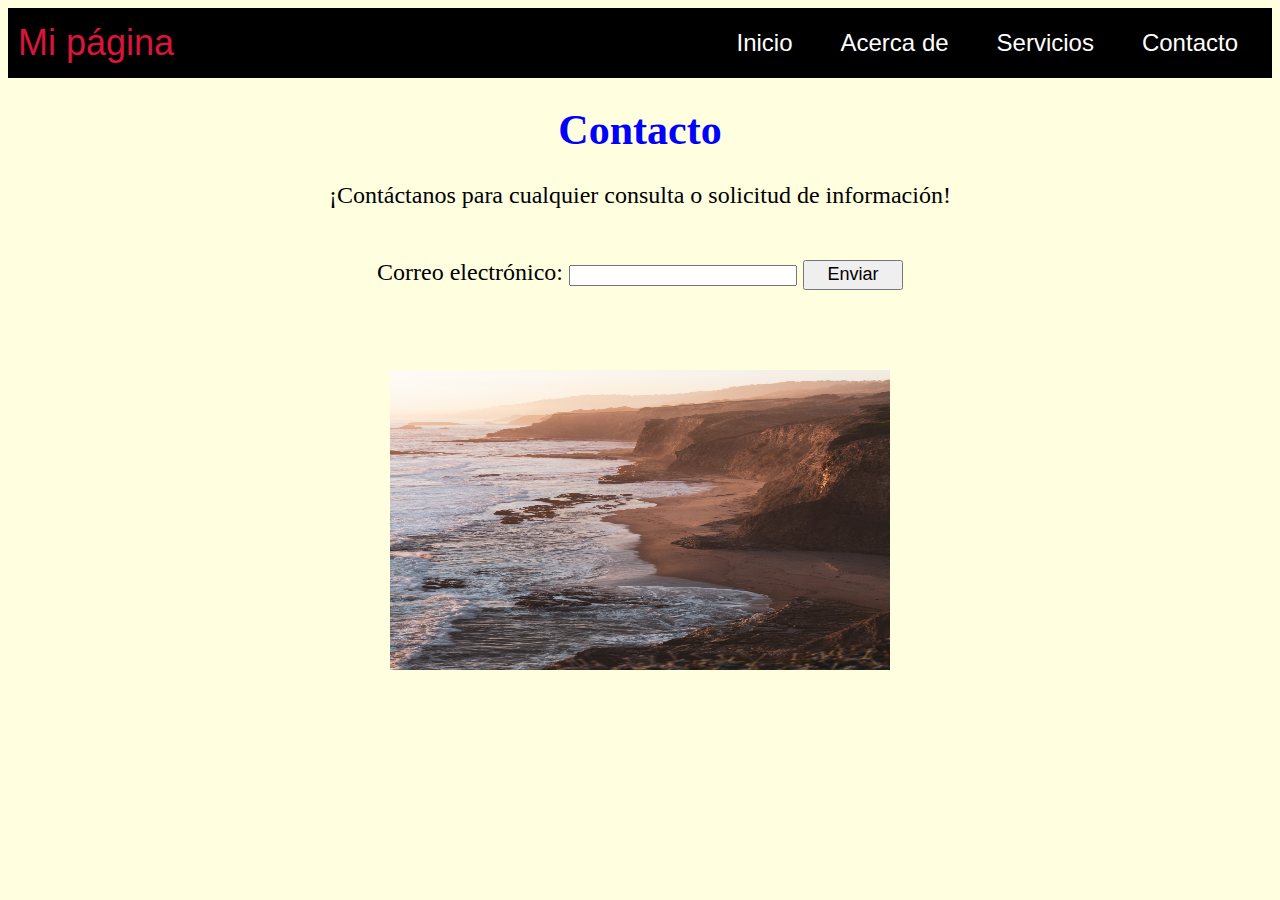
==== contact.html @ 9eb864bc "Add contact, about & services pages; add script.js" ====
<!DOCTYPE html>
<html lang="en">
<head>
  <meta charset="UTF-8">
  <meta http-equiv="X-UA-Compatible" content="IE=edge">
  <meta name="viewport" content="width=device-width, initial-scale=1.0">
  <link rel="stylesheet" href="estilo.css">
  <title>Mi Primer Website - Contacto</title>
</head>
<body>
  <header class="container-nav">
    <nav class="navbar" role="navigation">
      <a href="#" class="brand">Mi página</a>
      <ul class="nav-links">
        <li><a href="mi-primer-website.html">Inicio</a></li>
        <li><a href="about.html">Acerca de</a></li>
        <li><a href="/services.html">Servicios</a></li>
        <li><a href="/contact.html">Contacto</a></li>
      </ul>
    </nav>
    <button class="button-menu-toggle">Menu</button>
  </header>

  <main>
    <div class="container">
      <h1>Contacto</h1>
      <p class="centrar">¡Contáctanos para cualquier consulta o solicitud de información!</p>
      <form id="myForm">
        <label for="email">Correo electrónico:</label>
        <input type="email" id="email" name="email" required>
        <button type="submit" class="boton">Enviar</button>
      </form>
    </div>
    <div class="photo3"></div>
  </main>
  <script src="script.js"></script>
</body>
</html>
---- estilo.css ----
body {
  background-color:lightyellow;
}

.container-nav {
  display: flex;
  padding: 10px;
  height: 50px;
  background-color: black;
}

.navbar {
  display: flex;
  justify-content: space-between;
  width: 100%;
}

.brand {
  display: flex;
  align-items: center;
  color: crimson;
  font-family: 'Gill Sans', 'Gill Sans MT', Calibri, 'Trebuchet MS', sans-serif;
  font-size: 36px;
}

li>a {
  padding: 8px 24px;
}

li {
  list-style-type: none;
}

a {
  color: white;
  text-decoration:none;
  font-family: Arial, Helvetica, sans-serif;
  font-size: 24px;
}

.nav-links {
  display: flex;
  align-items: center;
}

.button-menu-toggle {
  display: none;
}

@media (max-width: 768px) {
  .column {
    flex: 100%;
  }

  .nav-links {
    display: none;
  }

  .button-menu-toggle {
    display: block;
    background-color: white;
    border:none;
    border-radius: 50px;
    padding: 0 24px;
    font-family: monospace;
    font-weight: bold;
    font-size: 20px;
  }

  .nav-links.nav-links-responsive {
    position: absolute;
    display: flex;
    background-color: rgba(20,20,20,0.95);
    width: 100%;
    height: 100%;
    top: 70px;
    left: 0;
    flex-direction: column;
    padding-left: 55px;
    padding-top: 80px;
    align-items: start;
    gap:30px;
    font-size: 40px;
  }
}


/* ANTERIOR */
h1 {
  color: blue;
  font-size: 42px;
  text-align: center;
  /* margin-left: 24px; */
}

h2 {
  color: crimson;
  font-size: 32px;
  /* margin-left: 30px; */
}

p {
  font-size: 24px;
  /* margin-left: 24px; */
}

.centrar {
  width: 50%;
  margin-left: auto;
  margin-right: auto;
  text-align:start;
}

.li2 {
  margin-top: 30px;
  margin-left: 30%;
  margin-bottom: 30px;
  font-family: Arial, Helvetica, sans-serif;
  font-size: 24px;
}

.flex1 {
  display: flex;
  flex-direction: row;
  justify-content: space-around;
}

.photo1 {
  width: 500px;
  height: 300px;
  margin-left: auto;
  margin-right: auto;
  background-image: url("./img4.jpg");
  background-size: 500px 300px;
  margin-bottom: 50px;
}

.photo2 {
  width: 500px;
  height: 300px;
  margin-left: auto;
  margin-right: auto;
  background-image: url("./img3.jpg");
  background-size: 500px 300px;
  margin-bottom: 50px;
}

.photo3 {
  width: 500px;
  height: 300px;
  margin-left: auto;
  margin-right: auto;
  background-image: url("./img2.jpg");
  background-size: 500px 300px;
  margin-bottom: 50px;
}

.photo4 {
  width: 500px;
  height: 300px;
  margin-left: auto;
  margin-right: auto;
  background-image: url("./img1.jpg");
  background-size: 500px 300px;
  margin-bottom: 50px;
}

.photo5 {
  width: 300px;
  height: 200px;
  margin-left: auto;
  margin-right: auto;
  background-image: url("./img1.jpg");
  background-size: 300px 200px;
  margin-bottom: 50px;
}

.video {
  width: 44%;
  margin-left: auto;
  margin-right: auto;
}

.row {
  display: flex;
  flex-wrap: wrap;
  margin: 30px;
}

.column {
  flex: 1;
  padding: 10px;
}

.centrar {
  text-align: center;
  margin-bottom: 50px;
}

.button1 {
  background-color: rgb(38, 206, 5);
  color:black;
  font-size: 22px;
  font-weight: 700;
  font-family: Arial, Helvetica, sans-serif;
  border-radius: 12px;
  height: 44px;
  width: 200px;
  text-align: center;
  margin-left: 42%;
  margin-top: 50px;
  margin-bottom: 50px;
}

#myForm {
  text-align: center;
  font-size: 24px;
  margin-bottom: 80px;
}

.boton {
  height: 30px;
  width: 100px;
  font-size: 18px;
}

#email {
  width: 220px;
}

.foot {
  height: 200px;
  background-color: goldenrod;
  color: brown;
}

@media (max-width: 600px) {
  .column {
    flex: 100%;
  }
}
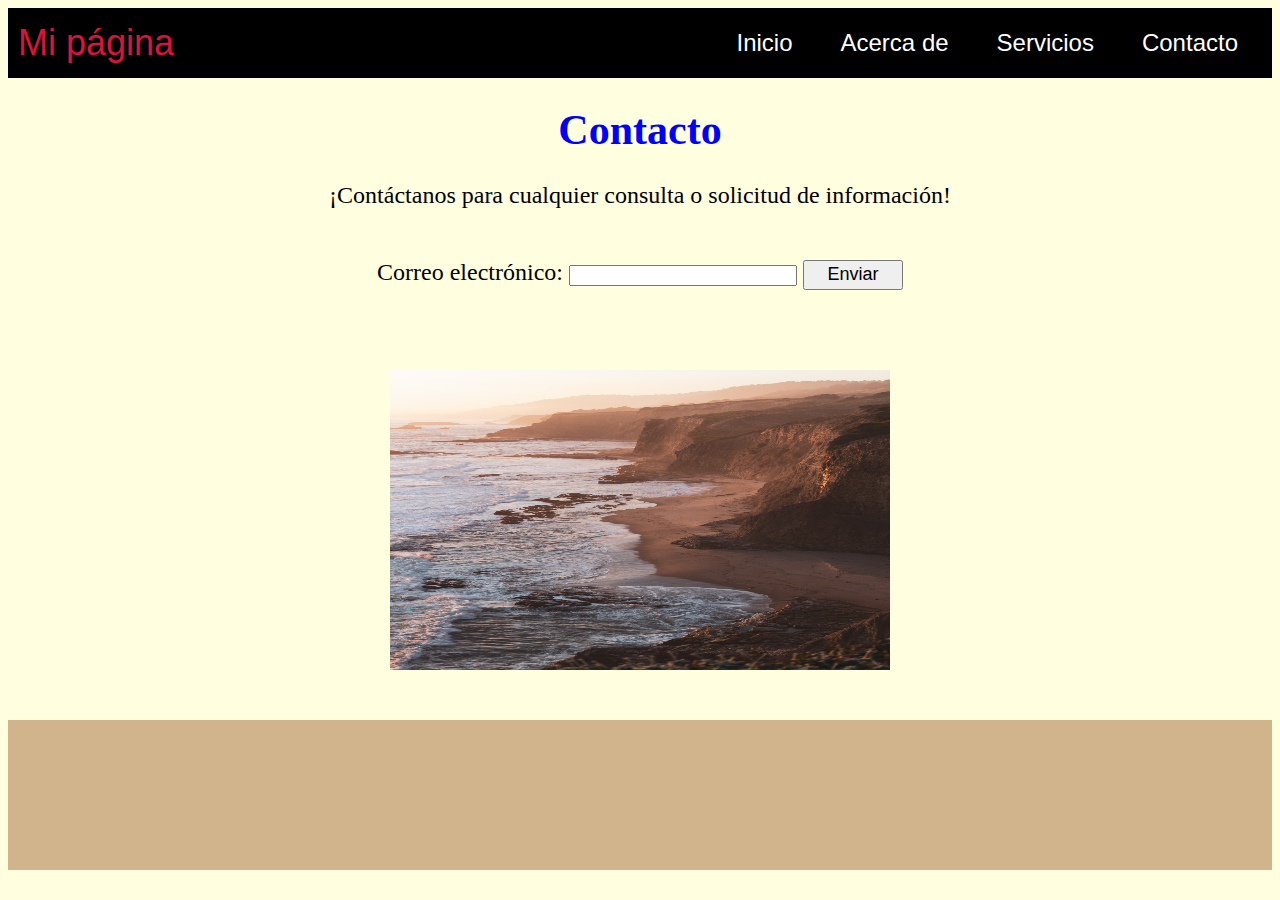
==== commit c33c7128: "Channge name of index.html; edit secondary pages." ====
--- a/contact.html
+++ b/contact.html
@@ -12,7 +12,7 @@
     <nav class="navbar" role="navigation">
       <a href="#" class="brand">Mi página</a>
       <ul class="nav-links">
-        <li><a href="mi-primer-website.html">Inicio</a></li>
+        <li><a href="index.html">Inicio</a></li>
         <li><a href="about.html">Acerca de</a></li>
         <li><a href="/services.html">Servicios</a></li>
         <li><a href="/contact.html">Contacto</a></li>
@@ -33,6 +33,9 @@
     </div>
     <div class="photo3"></div>
   </main>
+  <footer class="foot">
+
+  </footer>
   <script src="script.js"></script>
 </body>
 </html>--- a/estilo.css
+++ b/estilo.css
@@ -198,7 +198,7 @@
 }
 
 .button1 {
-  background-color: rgb(38, 206, 5);
+  background-color: rgb(226, 187, 13);
   color:black;
   font-size: 22px;
   font-weight: 700;
@@ -229,8 +229,8 @@
 }
 
 .foot {
-  height: 200px;
-  background-color: goldenrod;
+  height: 150px;
+  background-color:tan ;
   color: brown;
 }
 
